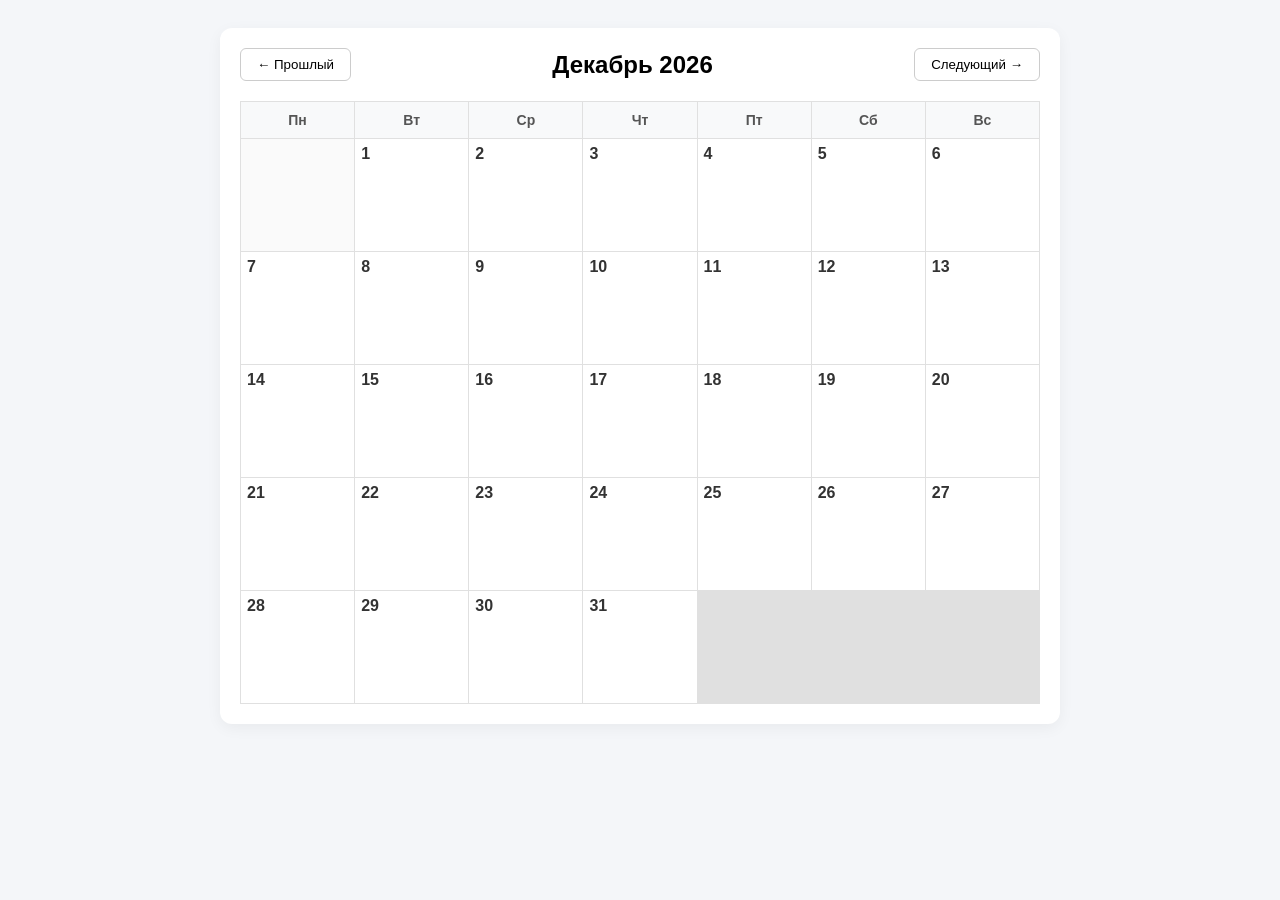
==== calendar.html @ 3331c0c7 "Add calendar HTML structure and functionality" ====
<!DOCTYPE html>
<html lang="ru">
<head>
  <meta charset="UTF-8">
  <title>Календарь из Google Таблиц</title>
  <style>
    body { font-family: Arial, sans-serif; background: #f4f6f9; display: flex; justify-content: center; padding: 20px; }
    .calendar-container { width: 100%; max-width: 800px; background: white; padding: 20px; border-radius: 12px; box-shadow: 0 4px 15px rgba(0,0,0,0.05); }
    
    /* Шапка с кнопками */
    .calendar-header { display: flex; justify-content: space-between; align-items: center; margin-bottom: 20px; }
    .calendar-header button { padding: 8px 16px; cursor: pointer; border: 1px solid #ccc; background: white; border-radius: 6px; }
    .calendar-header button:hover { background: #f0f0f0; }
    .calendar-header h2 { margin: 0; text-transform: capitalize; }

    /* Сетка календаря */
    .calendar-grid { display: grid; grid-template-columns: repeat(7, 1fr); gap: 1px; background: #e0e0e0; border: 1px solid #e0e0e0; }
    
    /* Дни недели */
    .day-name { background: #f8f9fa; padding: 10px; text-align: center; font-weight: bold; font-size: 14px; color: #555; }
    
    /* Ячейки дней */
    .day-cell { background: white; min-height: 100px; padding: 6px; display: flex; flex-direction: column; justify-content: flex-start; }
    .day-cell.empty { background: #fafafa; } /* Дни чужого месяца */
    .day-number { font-weight: bold; margin-bottom: 6px; color: #333; }
    
    /* Список событий внутри дня (строки событий) */
    .event-list { display: flex; flex-direction: column; gap: 4px; overflow: hidden; }
    .event-item { background: #e3f2fd; color: #0d47a1; font-size: 12px; padding: 4px 6px; border-radius: 4px; white-space: nowrap; overflow: hidden; text-overflow: ellipsis; border-left: 3px solid #1976d2; }
  </style>
</head>
<body>

<div class="calendar-container">
  <div class="calendar-header">
    <button id="prevBtn">← Прошлый</button>
    <h2 id="monthTitle">Месяц Год</h2>
    <button id="nextBtn">Следующий →</button>
  </div>
  
  <div class="calendar-grid" id="calendarGrid">
    <!-- Сетка сгенерируется через JS -->
  </div>
</div>

<script>
  // 1. Вставьте сюда вашу опубликованную CSV ссылку
  const csvUrl = "ССЫЛКА_НА_ВАШ_CSV_ФАЙЛ"; 
  
  let allEvents = [];
  // Фиксируем текущую дату (2026 год согласно системному времени)
  let currentDate = new Date(); 

  // Загрузка данных
  async function fetchEvents() {
    try {
      const response = await fetch(csvUrl);
      const text = await response.text();
      const lines = text.split('\n');
      
      allEvents = [];
      for (let i = 1; i < lines.length; i++) {
        if (!lines[i].trim()) continue;
        const cols = lines[i].split(',');
        if (cols.length >= 2) {
          allEvents.push({
            title: cols[0].replace(/^"|"$/g, '').trim(),
            start: cols[1].replace(/^"|"$/g, '').trim().split('T')[0] // только YYYY-MM-DD
          });
        }
      }
      renderCalendar();
    } catch (e) {
      console.error("Ошибка загрузки:", e);
      renderCalendar(); // Отрендерит пустой календарь, если таблица не загрузилась
    }
  }

  // Отрисовка
  function renderCalendar() {
    const grid = document.getElementById('calendarGrid');
    const title = document.getElementById('monthTitle');
    grid.innerHTML = ''; // Очищаем прошлый контент страницы

    const year = currentDate.getFullYear();
    const month = currentDate.getMonth(); // 0 = Январь, 11 = Декабрь

    // Выводим название текущего месяца на экран
    const monthNames = ["Январь", "Февраль", "Март", "Апрель", "Май", "Июнь", "Июль", "Август", "Сентябрь", "Октябрь", "Ноябрь", "Декабрь"];
    title.innerText = `${monthNames[month]} ${year}`;

    // Рендерим шапку дней недели
    const weekDays = ['Пн', 'Вт', 'Ср', 'Чт', 'Пт', 'Сб', 'Вс'];
    weekDays.forEach(day => {
      grid.innerHTML += `<div class="day-name">${day}</div>`;
    });

    // Расчет дней
    const firstDayIndex = new Date(year, month, 1).getDay(); 
    // Корректируем индекс под русский календарь (где Пн = 0, а Вс = 6)
    const startOffset = firstDayIndex === 0 ? 6 : firstDayIndex - 1;
    
    const totalDays = new Date(year, month + 1, 0).getDate(); // Количество дней в месяце

    // 1. Отрисовка пустых ячеек (прошлый месяц)
    for (let i = 0; i < startOffset; i++) {
      grid.innerHTML += `<div class="day-cell empty"></div>`;
    }

    // 2. Отрисовка реальных дней месяца
    for (let day = 1; day <= totalDays; day++) {
      // Форматируем дату дня для поиска совпадений с базой данных
      const currentFullDate = `${year}-${String(month + 1).padStart(2, '0')}-${String(day).padStart(2, '0')}`;
      
      // Ищем события на этот день
      const dayEvents = allEvents.filter(e => e.start === currentFullDate);
      
      // Генерируем строки событий для вставки во внутрений список дня
      let eventsHTML = '';
      dayEvents.forEach(ev => {
        eventsHTML += `<div class="event-item" title="${ev.title}">${ev.title}</div>`;
      });

      // Добавляем полноценный день в сетку
      grid.innerHTML += `
        <div class="day-cell">
          <div class="day-number">${day}</div>
          <div class="event-list">${eventsHTML}</div>
        </div>
      `;
    }
  }

  // Логика переключения кнопками (просто меняем объект даты на +/- 1 месяц)
  document.getElementById('prevBtn').addEventListener('click', () => {
    currentDate.setMonth(currentDate.getMonth() - 1);
    renderCalendar();
  });

  document.getElementById('nextBtn').addEventListener('click', () => {
    currentDate.setMonth(currentDate.getMonth() + 1);
    renderCalendar();
  });

  // Запуск при старте страницы
  fetchEvents();
</script>
</body>
</html>
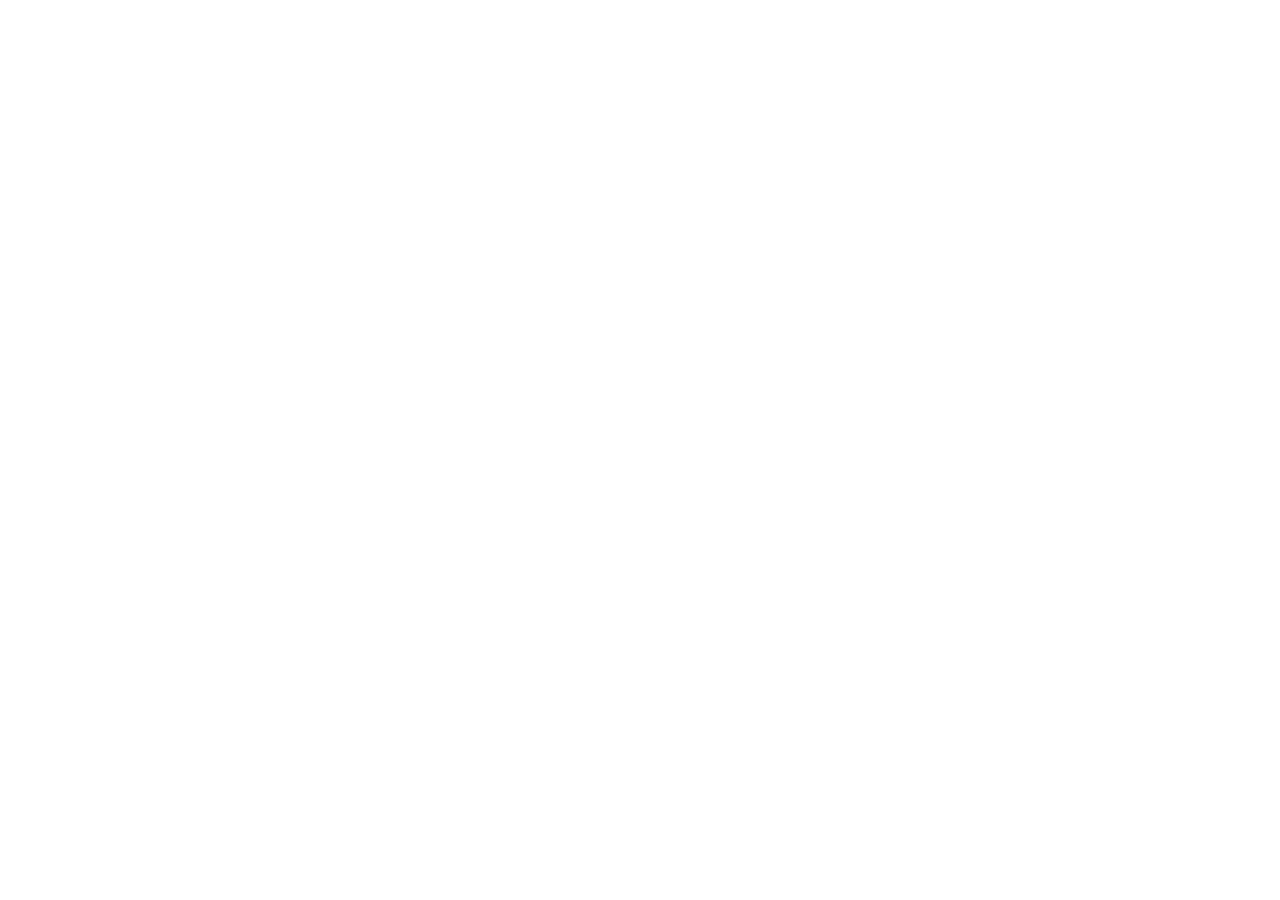
==== commit d485e3cd: "Refactor calendar.html with new styles and scripts Updated calendar HTML structure and linked extern" ====
--- a/calendar.html
+++ b/calendar.html
@@ -2,148 +2,27 @@
 <html lang="ru">
 <head>
   <meta charset="UTF-8">
-  <title>Календарь из Google Таблиц</title>
-  <style>
-    body { font-family: Arial, sans-serif; background: #f4f6f9; display: flex; justify-content: center; padding: 20px; }
-    .calendar-container { width: 100%; max-width: 800px; background: white; padding: 20px; border-radius: 12px; box-shadow: 0 4px 15px rgba(0,0,0,0.05); }
-    
-    /* Шапка с кнопками */
-    .calendar-header { display: flex; justify-content: space-between; align-items: center; margin-bottom: 20px; }
-    .calendar-header button { padding: 8px 16px; cursor: pointer; border: 1px solid #ccc; background: white; border-radius: 6px; }
-    .calendar-header button:hover { background: #f0f0f0; }
-    .calendar-header h2 { margin: 0; text-transform: capitalize; }
-
-    /* Сетка календаря */
-    .calendar-grid { display: grid; grid-template-columns: repeat(7, 1fr); gap: 1px; background: #e0e0e0; border: 1px solid #e0e0e0; }
-    
-    /* Дни недели */
-    .day-name { background: #f8f9fa; padding: 10px; text-align: center; font-weight: bold; font-size: 14px; color: #555; }
-    
-    /* Ячейки дней */
-    .day-cell { background: white; min-height: 100px; padding: 6px; display: flex; flex-direction: column; justify-content: flex-start; }
-    .day-cell.empty { background: #fafafa; } /* Дни чужого месяца */
-    .day-number { font-weight: bold; margin-bottom: 6px; color: #333; }
-    
-    /* Список событий внутри дня (строки событий) */
-    .event-list { display: flex; flex-direction: column; gap: 4px; overflow: hidden; }
-    .event-item { background: #e3f2fd; color: #0d47a1; font-size: 12px; padding: 4px 6px; border-radius: 4px; white-space: nowrap; overflow: hidden; text-overflow: ellipsis; border-left: 3px solid #1976d2; }
-  </style>
+  <meta name="viewport" content="width=device-width, initial-scale=1.0">
+  <title>Мой Календарь</title>
+  
+  <!-- Подключаем внешние стили FullCalendar из CDN -->
+  <link href="https://jsdelivr.net" rel="stylesheet">
+  
+  <!-- Подключаем ВАШИ собственные стили -->
+  <link href="style.css" rel="stylesheet">
 </head>
 <body>
 
-<div class="calendar-container">
-  <div class="calendar-header">
-    <button id="prevBtn">← Прошлый</button>
-    <h2 id="monthTitle">Месяц Год</h2>
-    <button id="nextBtn">Следующий →</button>
+  <!-- Контейнер, в котором развернется календарь -->
+  <div id="calendar-container">
+    <div id="calendar"></div>
   </div>
+
+  <!-- Подключаем внешние скрипты FullCalendar (ядро и локализация) -->
+  <script src="https://jsdelivr.net"></script>
+  <script src="https://jsdelivr.net"></script>
   
-  <div class="calendar-grid" id="calendarGrid">
-    <!-- Сетка сгенерируется через JS -->
-  </div>
-</div>
-
-<script>
-  // 1. Вставьте сюда вашу опубликованную CSV ссылку
-  const csvUrl = "ССЫЛКА_НА_ВАШ_CSV_ФАЙЛ"; 
-  
-  let allEvents = [];
-  // Фиксируем текущую дату (2026 год согласно системному времени)
-  let currentDate = new Date(); 
-
-  // Загрузка данных
-  async function fetchEvents() {
-    try {
-      const response = await fetch(csvUrl);
-      const text = await response.text();
-      const lines = text.split('\n');
-      
-      allEvents = [];
-      for (let i = 1; i < lines.length; i++) {
-        if (!lines[i].trim()) continue;
-        const cols = lines[i].split(',');
-        if (cols.length >= 2) {
-          allEvents.push({
-            title: cols[0].replace(/^"|"$/g, '').trim(),
-            start: cols[1].replace(/^"|"$/g, '').trim().split('T')[0] // только YYYY-MM-DD
-          });
-        }
-      }
-      renderCalendar();
-    } catch (e) {
-      console.error("Ошибка загрузки:", e);
-      renderCalendar(); // Отрендерит пустой календарь, если таблица не загрузилась
-    }
-  }
-
-  // Отрисовка
-  function renderCalendar() {
-    const grid = document.getElementById('calendarGrid');
-    const title = document.getElementById('monthTitle');
-    grid.innerHTML = ''; // Очищаем прошлый контент страницы
-
-    const year = currentDate.getFullYear();
-    const month = currentDate.getMonth(); // 0 = Январь, 11 = Декабрь
-
-    // Выводим название текущего месяца на экран
-    const monthNames = ["Январь", "Февраль", "Март", "Апрель", "Май", "Июнь", "Июль", "Август", "Сентябрь", "Октябрь", "Ноябрь", "Декабрь"];
-    title.innerText = `${monthNames[month]} ${year}`;
-
-    // Рендерим шапку дней недели
-    const weekDays = ['Пн', 'Вт', 'Ср', 'Чт', 'Пт', 'Сб', 'Вс'];
-    weekDays.forEach(day => {
-      grid.innerHTML += `<div class="day-name">${day}</div>`;
-    });
-
-    // Расчет дней
-    const firstDayIndex = new Date(year, month, 1).getDay(); 
-    // Корректируем индекс под русский календарь (где Пн = 0, а Вс = 6)
-    const startOffset = firstDayIndex === 0 ? 6 : firstDayIndex - 1;
-    
-    const totalDays = new Date(year, month + 1, 0).getDate(); // Количество дней в месяце
-
-    // 1. Отрисовка пустых ячеек (прошлый месяц)
-    for (let i = 0; i < startOffset; i++) {
-      grid.innerHTML += `<div class="day-cell empty"></div>`;
-    }
-
-    // 2. Отрисовка реальных дней месяца
-    for (let day = 1; day <= totalDays; day++) {
-      // Форматируем дату дня для поиска совпадений с базой данных
-      const currentFullDate = `${year}-${String(month + 1).padStart(2, '0')}-${String(day).padStart(2, '0')}`;
-      
-      // Ищем события на этот день
-      const dayEvents = allEvents.filter(e => e.start === currentFullDate);
-      
-      // Генерируем строки событий для вставки во внутрений список дня
-      let eventsHTML = '';
-      dayEvents.forEach(ev => {
-        eventsHTML += `<div class="event-item" title="${ev.title}">${ev.title}</div>`;
-      });
-
-      // Добавляем полноценный день в сетку
-      grid.innerHTML += `
-        <div class="day-cell">
-          <div class="day-number">${day}</div>
-          <div class="event-list">${eventsHTML}</div>
-        </div>
-      `;
-    }
-  }
-
-  // Логика переключения кнопками (просто меняем объект даты на +/- 1 месяц)
-  document.getElementById('prevBtn').addEventListener('click', () => {
-    currentDate.setMonth(currentDate.getMonth() - 1);
-    renderCalendar();
-  });
-
-  document.getElementById('nextBtn').addEventListener('click', () => {
-    currentDate.setMonth(currentDate.getMonth() + 1);
-    renderCalendar();
-  });
-
-  // Запуск при старте страницы
-  fetchEvents();
-</script>
+  <!-- Подключаем ВАШ собственный скрипт -->
+  <script src="script.js"></script>
 </body>
 </html>
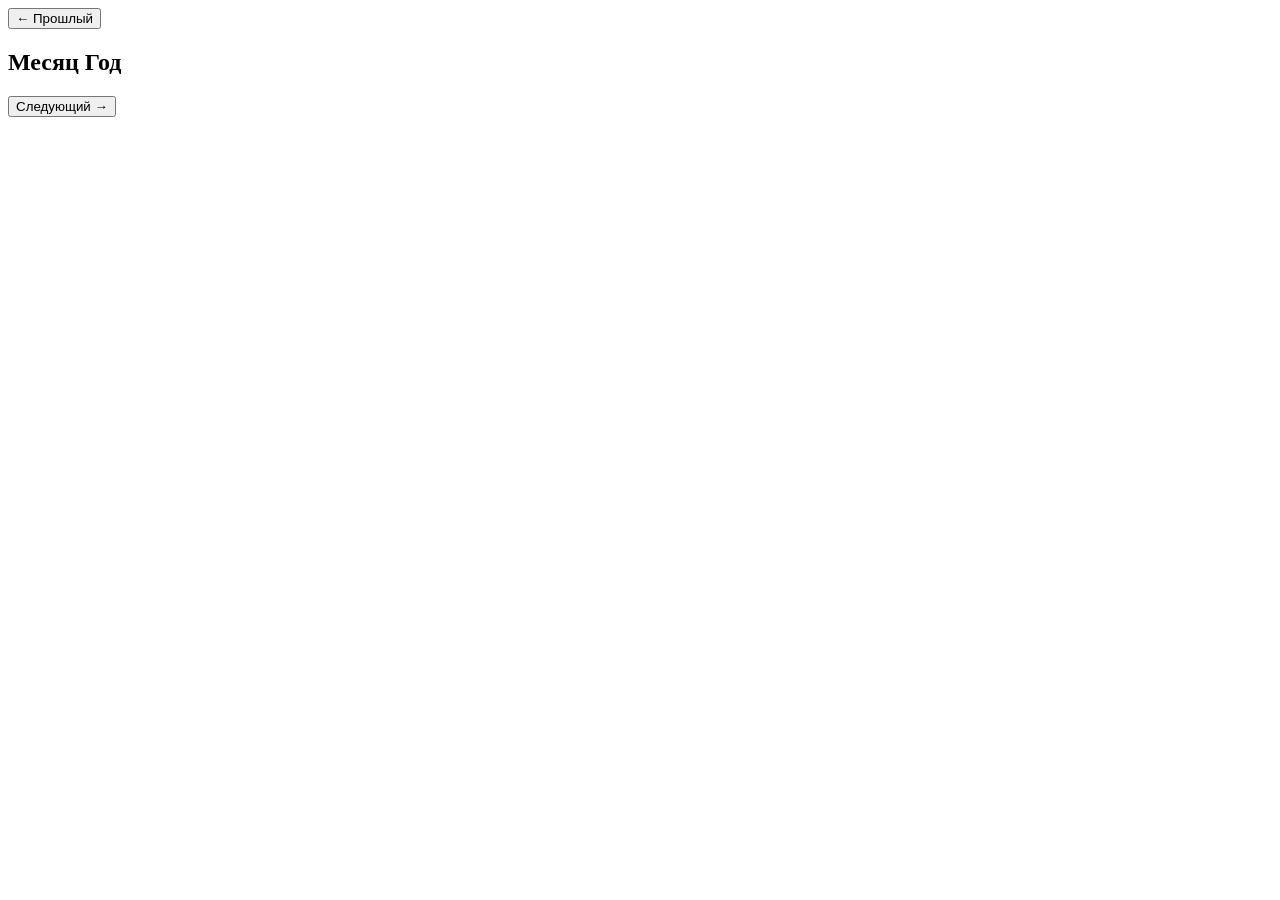
==== commit e2ba6b24: "Update calendar.html" ====
--- a/calendar.html
+++ b/calendar.html
@@ -3,26 +3,25 @@
 <head>
   <meta charset="UTF-8">
   <meta name="viewport" content="width=device-width, initial-scale=1.0">
-  <title>Мой Календарь</title>
-  
-  <!-- Подключаем внешние стили FullCalendar из CDN -->
-  <link href="https://jsdelivr.net" rel="stylesheet">
-  
-  <!-- Подключаем ВАШИ собственные стили -->
-  <link href="style.css" rel="stylesheet">
+  <title>Календарь событий</title>
+  <!-- Подключаем внешние стили CSS -->
+  <link rel="stylesheet" href="style.css">
 </head>
 <body>
 
-  <!-- Контейнер, в котором развернется календарь -->
-  <div id="calendar-container">
-    <div id="calendar"></div>
+  <div class="calendar-container">
+    <div class="calendar-header">
+      <button id="prevBtn">← Прошлый</button>
+      <h2 id="monthTitle">Месяц Год</h2>
+      <button id="nextBtn">Следующий →</button>
+    </div>
+    
+    <div class="calendar-grid" id="calendarGrid">
+      <!-- Сетка сгенерируется через script.js -->
+    </div>
   </div>
 
-  <!-- Подключаем внешние скрипты FullCalendar (ядро и локализация) -->
-  <script src="https://jsdelivr.net"></script>
-  <script src="https://jsdelivr.net"></script>
-  
-  <!-- Подключаем ВАШ собственный скрипт -->
+  <!-- Подключаем логику JavaScript в самом конце body -->
   <script src="script.js"></script>
 </body>
 </html>
